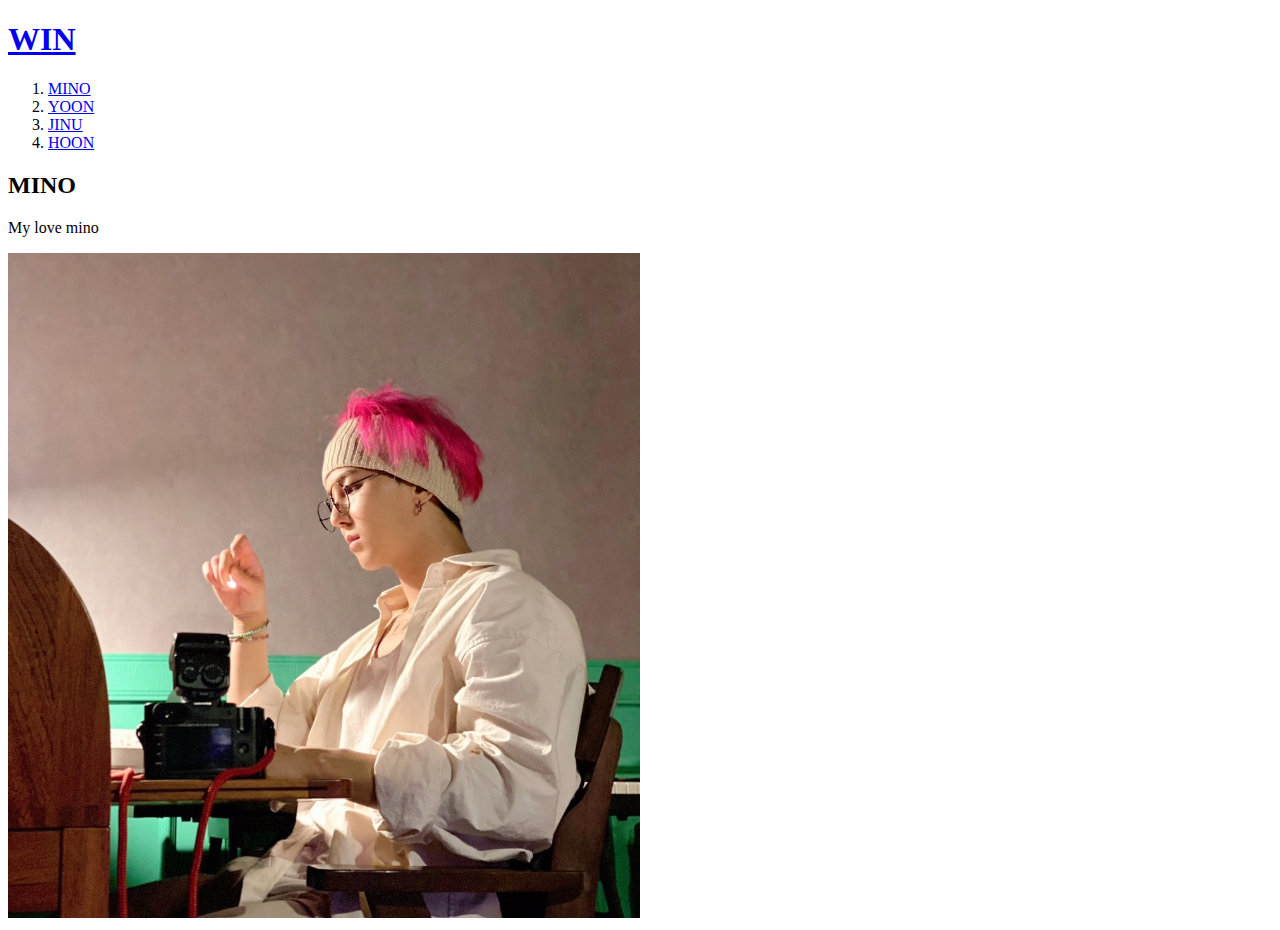
==== 1.html @ 7995fb2b "WIN DUCKJIL" ====
<!doctype html>
<html>
<head>
  <title>DUCKJIL</title>
  <meta charset="utf-8">
</head>

<body>
<h1><a href="WIN.html">WIN</a></h1>
  <ol>
    <li><a href="1.html">MINO</a></li>
    <li><a href="2.html">YOON</a></li>
    <li><a href="3.html">JINU</a></li>
    <li><a href="4.html">HOON</a></li>
  </ol>
<h2>MINO</h2>
  <p>My love mino</P>
  <img src="MINO.jpg" width="50%">
</body>
</html>
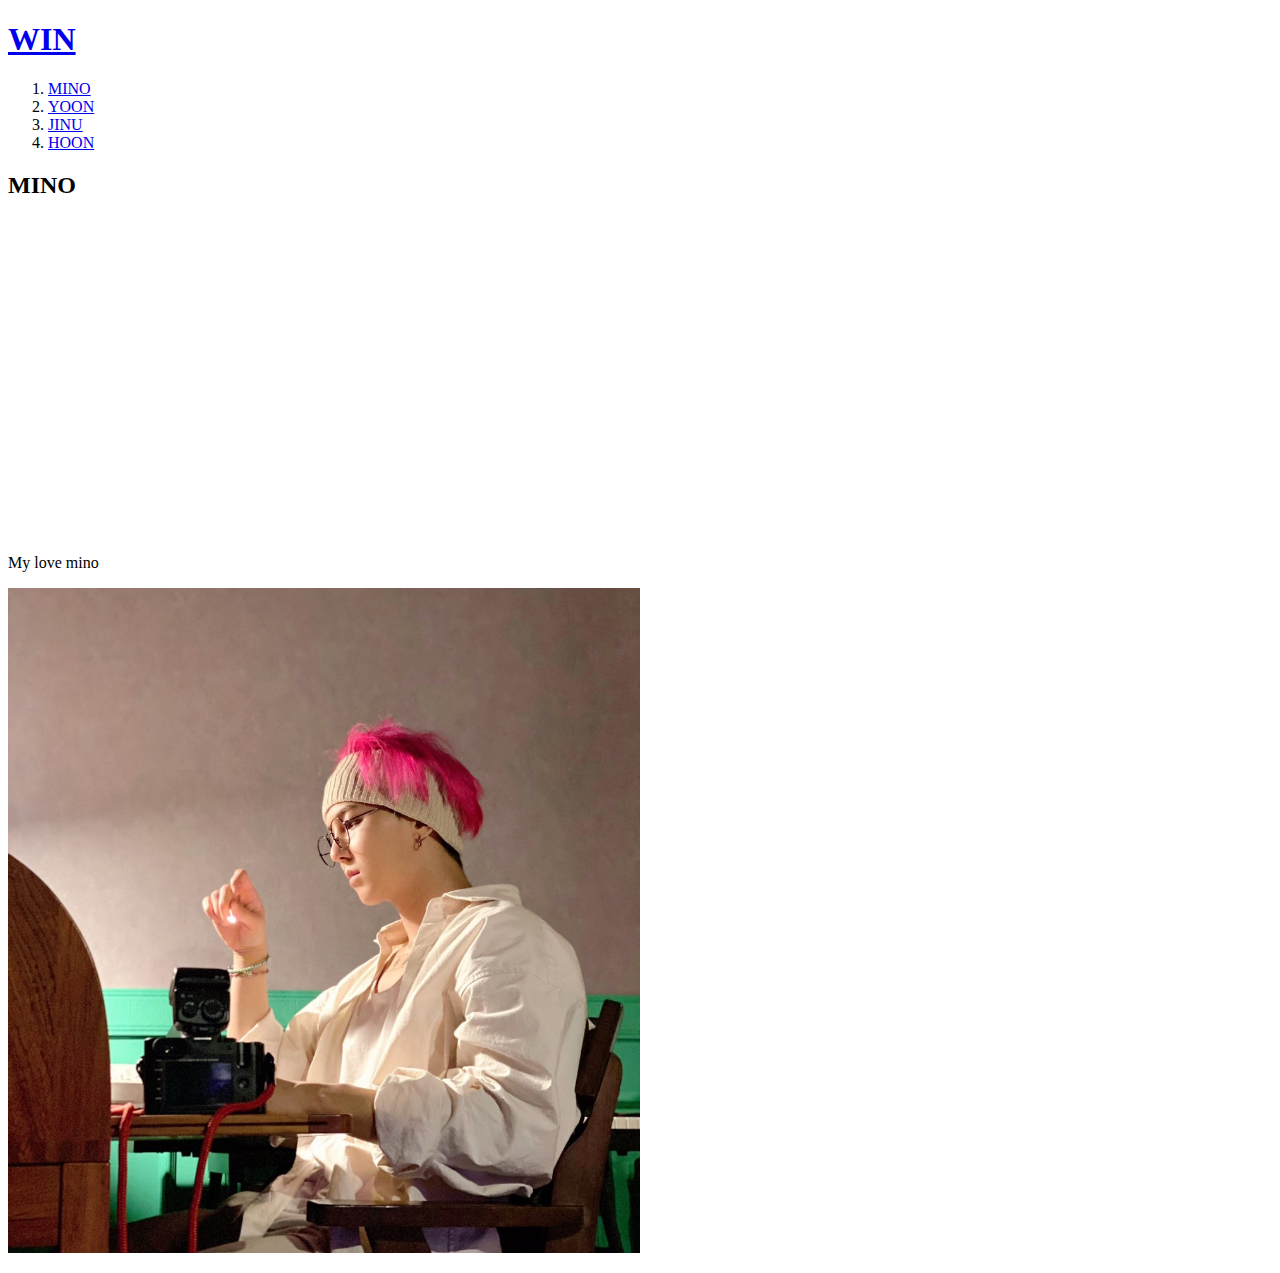
==== commit 8eb4af1b: "Add files via upload" ====
--- a/1.html
+++ b/1.html
@@ -6,15 +6,43 @@
 </head>
 
 <body>
-<h1><a href="WIN.html">WIN</a></h1>
+  <h1><a href="index.html" target="_blank" title="위너">WIN</a></h1>
   <ol>
-    <li><a href="1.html">MINO</a></li>
-    <li><a href="2.html">YOON</a></li>
-    <li><a href="3.html">JINU</a></li>
-    <li><a href="4.html">HOON</a></li>
+    <li><a href="1.html" target="_blank" title="송민호">MINO</a></li>
+    <li><a href="2.html" target="_blank" title="강승윤">YOON</a></li>
+    <li><a href="3.html" target="_blank" title="김진우">JINU</a></li>
+    <li><a href="4.html" target="_blank" title="이승훈">HOON</a></li>
   </ol>
 <h2>MINO</h2>
+  <p>
+    <iframe width="560" height="315" src="https://www.youtube.com/embed/JW4Rd_HMuz4" title="YouTube video player" frameborder="0" allow="accelerometer; autoplay; clipboard-write; encrypted-media; gyroscope; picture-in-picture" allowfullscreen></iframe>
+  </p>
   <p>My love mino</P>
   <img src="MINO.jpg" width="50%">
+
+  <p>
+    <div id="disqus_thread"></div>
+<script>
+
+/**
+*  RECOMMENDED CONFIGURATION VARIABLES: EDIT AND UNCOMMENT THE SECTION BELOW TO INSERT DYNAMIC VALUES FROM YOUR PLATFORM OR CMS.
+*  LEARN WHY DEFINING THESE VARIABLES IS IMPORTANT: https://disqus.com/admin/universalcode/#configuration-variables*/
+/*
+var disqus_config = function () {
+this.page.url = PAGE_URL;  // Replace PAGE_URL with your page's canonical URL variable
+this.page.identifier = PAGE_IDENTIFIER; // Replace PAGE_IDENTIFIER with your page's unique identifier variable
+};
+*/
+(function() { // DON'T EDIT BELOW THIS LINE
+var d = document, s = d.createElement('script');
+s.src = 'https://web1-2.disqus.com/embed.js';
+s.setAttribute('data-timestamp', +new Date());
+(d.head || d.body).appendChild(s);
+})();
+</script>
+<noscript>Please enable JavaScript to view the <a href="https://disqus.com/?ref_noscript">comments powered by Disqus.</a></noscript>
+
+  </p>
+
 </body>
 </html>
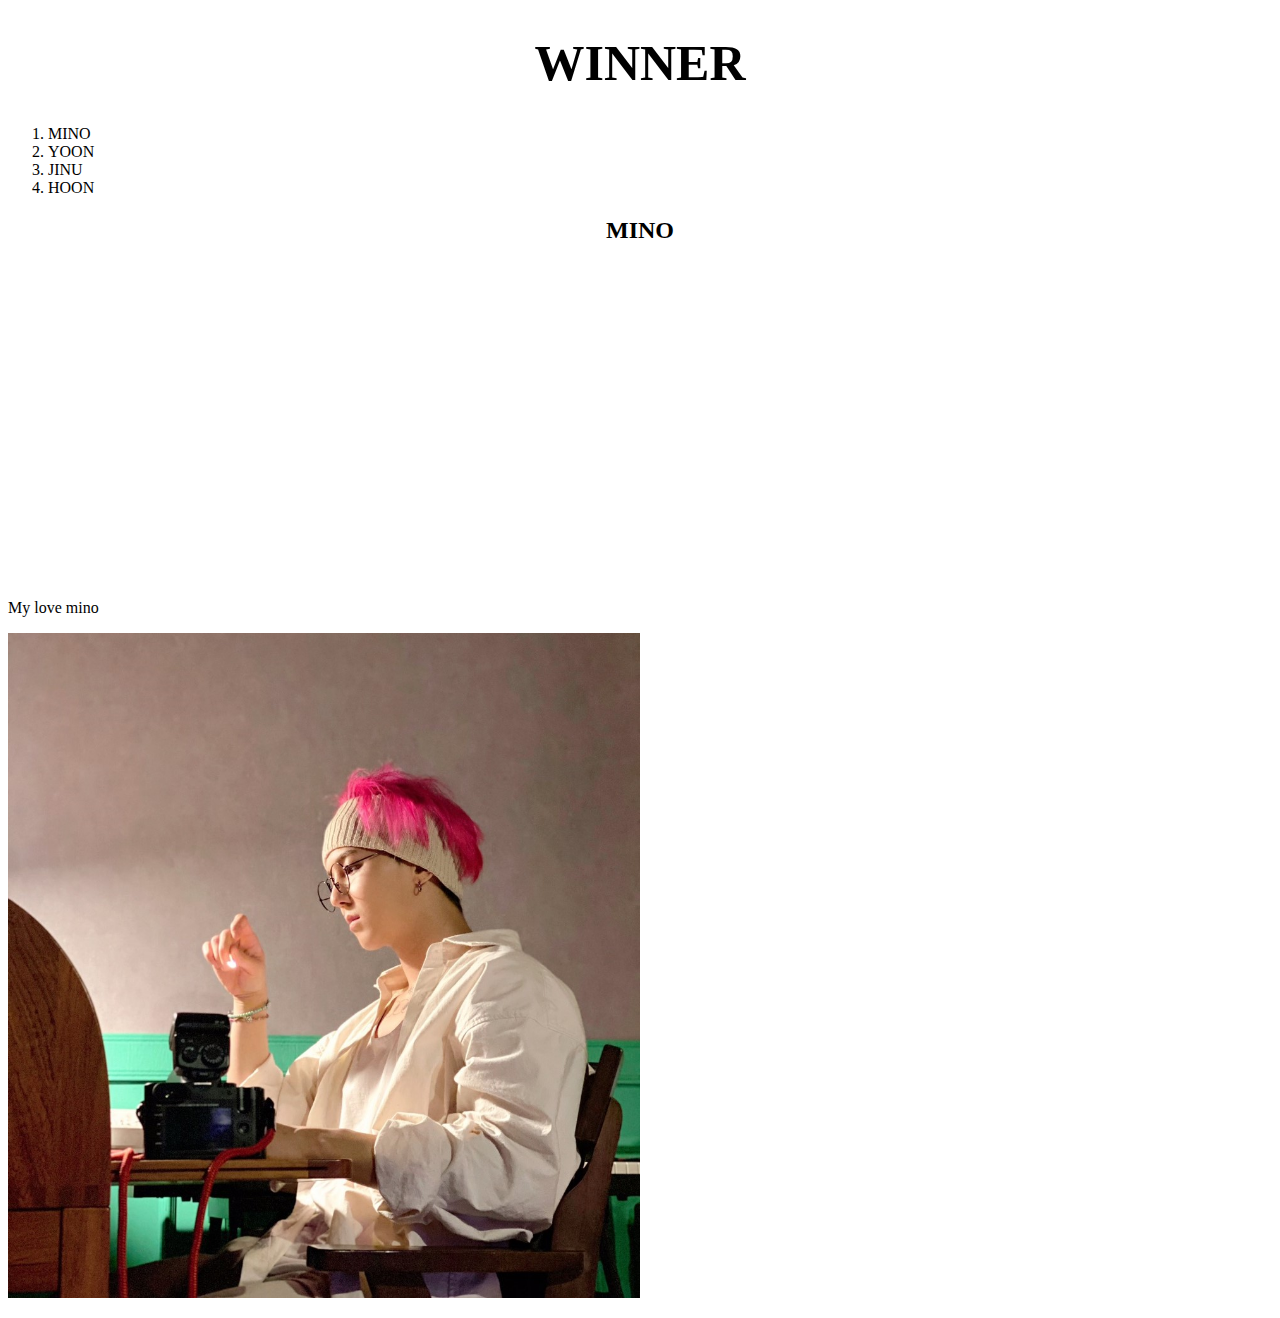
==== commit 5f69e1f6: "Add files via upload" ====
--- a/1.html
+++ b/1.html
@@ -3,10 +3,22 @@
 <head>
   <title>DUCKJIL</title>
   <meta charset="utf-8">
+  <style>
+    a {
+      color:black;
+      text-decoration: none;
+    }
+    h1 {
+      font-size: 50px; text-align: center;
+    }
+    h2 {
+      text-align: center;
+    }
+  </style>
 </head>
 
 <body>
-  <h1><a href="index.html" target="_blank" title="위너">WIN</a></h1>
+  <h1><a href="index.html" target="_blank" title="위너">WINNER</a></h1>
   <ol>
     <li><a href="1.html" target="_blank" title="송민호">MINO</a></li>
     <li><a href="2.html" target="_blank" title="강승윤">YOON</a></li>
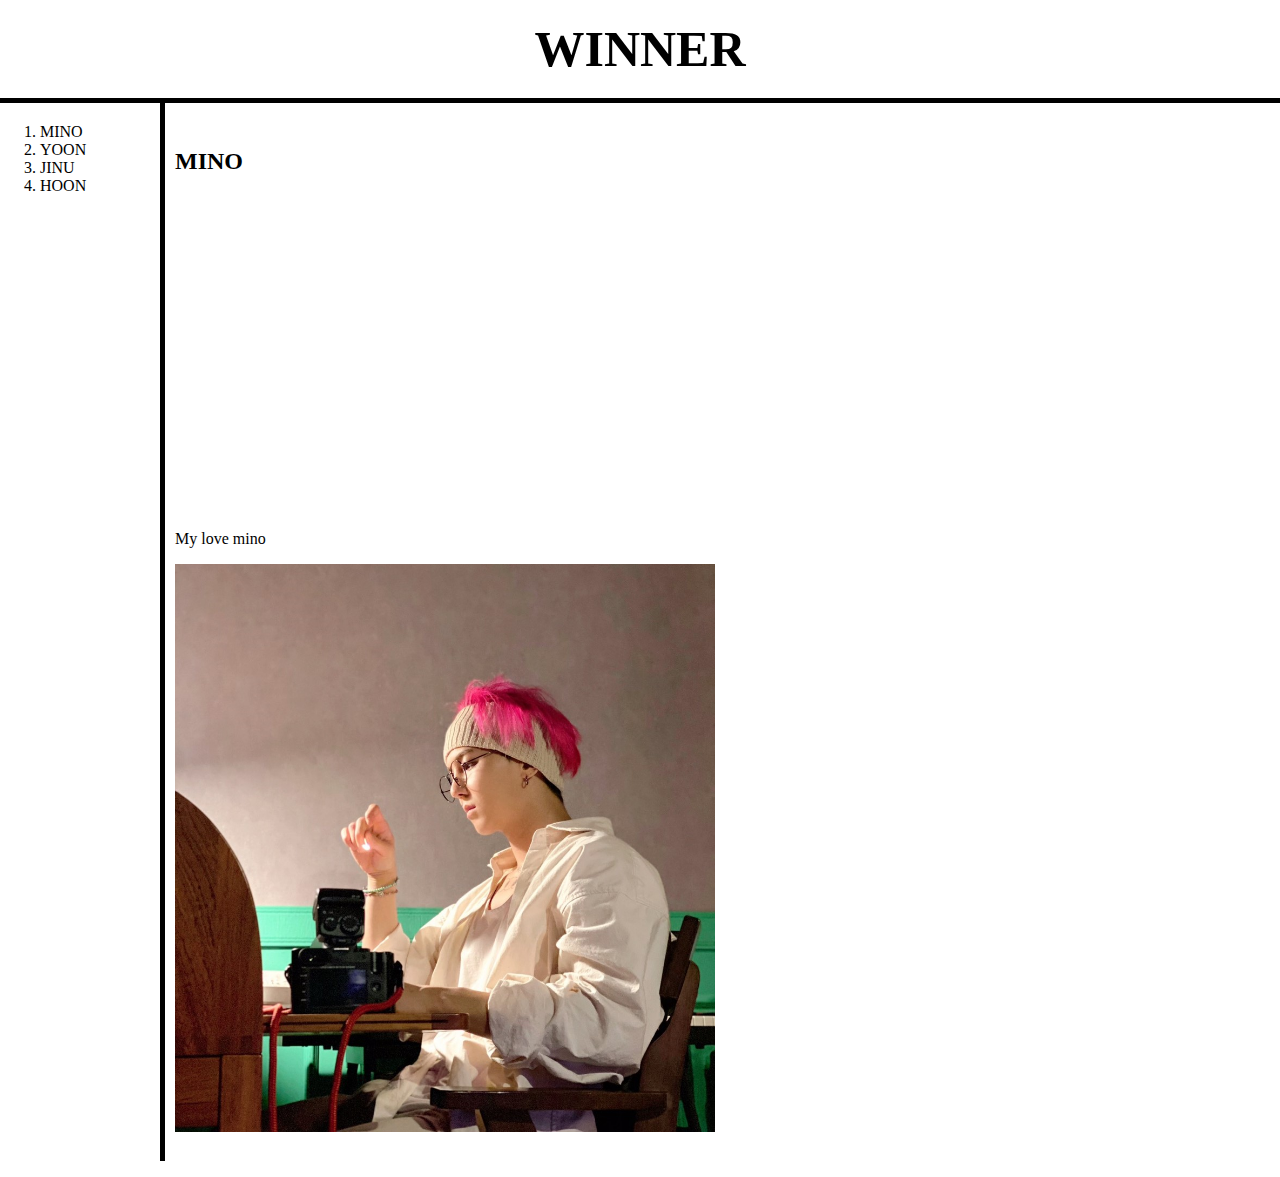
==== commit 4f89bc95: "Add files via upload" ====
--- a/1.html
+++ b/1.html
@@ -3,34 +3,27 @@
 <head>
   <title>DUCKJIL</title>
   <meta charset="utf-8">
-  <style>
-    a {
-      color:black;
-      text-decoration: none;
-    }
-    h1 {
-      font-size: 50px; text-align: center;
-    }
-    h2 {
-      text-align: center;
-    }
-  </style>
+  <link rel="stylesheet" href="style.css">
 </head>
 
 <body>
   <h1><a href="index.html" target="_blank" title="위너">WINNER</a></h1>
-  <ol>
-    <li><a href="1.html" target="_blank" title="송민호">MINO</a></li>
-    <li><a href="2.html" target="_blank" title="강승윤">YOON</a></li>
-    <li><a href="3.html" target="_blank" title="김진우">JINU</a></li>
-    <li><a href="4.html" target="_blank" title="이승훈">HOON</a></li>
-  </ol>
-<h2>MINO</h2>
-  <p>
-    <iframe width="560" height="315" src="https://www.youtube.com/embed/JW4Rd_HMuz4" title="YouTube video player" frameborder="0" allow="accelerometer; autoplay; clipboard-write; encrypted-media; gyroscope; picture-in-picture" allowfullscreen></iframe>
-  </p>
-  <p>My love mino</P>
-  <img src="MINO.jpg" width="50%">
+  <div id="grid">
+    <ol>
+      <li><a href="1.html" target="_blank" title="송민호">MINO</a></li>
+      <li><a href="2.html" target="_blank" title="강승윤">YOON</a></li>
+      <li><a href="3.html" target="_blank" title="김진우">JINU</a></li>
+      <li><a href="4.html" target="_blank" title="이승훈">HOON</a></li>
+    </ol>
+    <div id="article">
+      <h2>MINO</h2>
+        <p>
+          <iframe width="560" height="315" src="https://www.youtube.com/embed/JW4Rd_HMuz4" title="YouTube video player" frameborder="0" allow="accelerometer; autoplay; clipboard-write; encrypted-media; gyroscope; picture-in-picture" allowfullscreen></iframe>
+        </p>
+        <p>My love mino</P>
+        <img src="MINO.jpg" width="50%">
+    </div>
+  </div>
 
   <p>
     <div id="disqus_thread"></div>
--- a/style.css
+++ b/style.css
@@ -0,0 +1,40 @@
+  body{
+    margin:0;
+  }
+  a{
+    color:black;
+    text-decoration: none;
+  }
+  h1 {
+    font-size: 50px; text-align: center;
+    border-bottom:5px solid black;
+    margin:0;
+    padding: 20px;
+  }
+  ol{
+    border-right:5px solid black;
+    width:100px;
+    margin:0;
+    padding: 20px
+  }
+  #grid{
+    display: grid;
+    grid-template-columns: 150px 1fr;
+  }
+  #grid ol{
+    padding-left: 40px;
+  }
+  #grid #article{
+    padding: 25px;
+  }
+  @media(max-width:800px) {
+    #grid{
+      display:block;
+    }
+    ol{
+      border-right: none;
+    }
+    h1 {
+      border-bottom: none;
+    }
+  }
